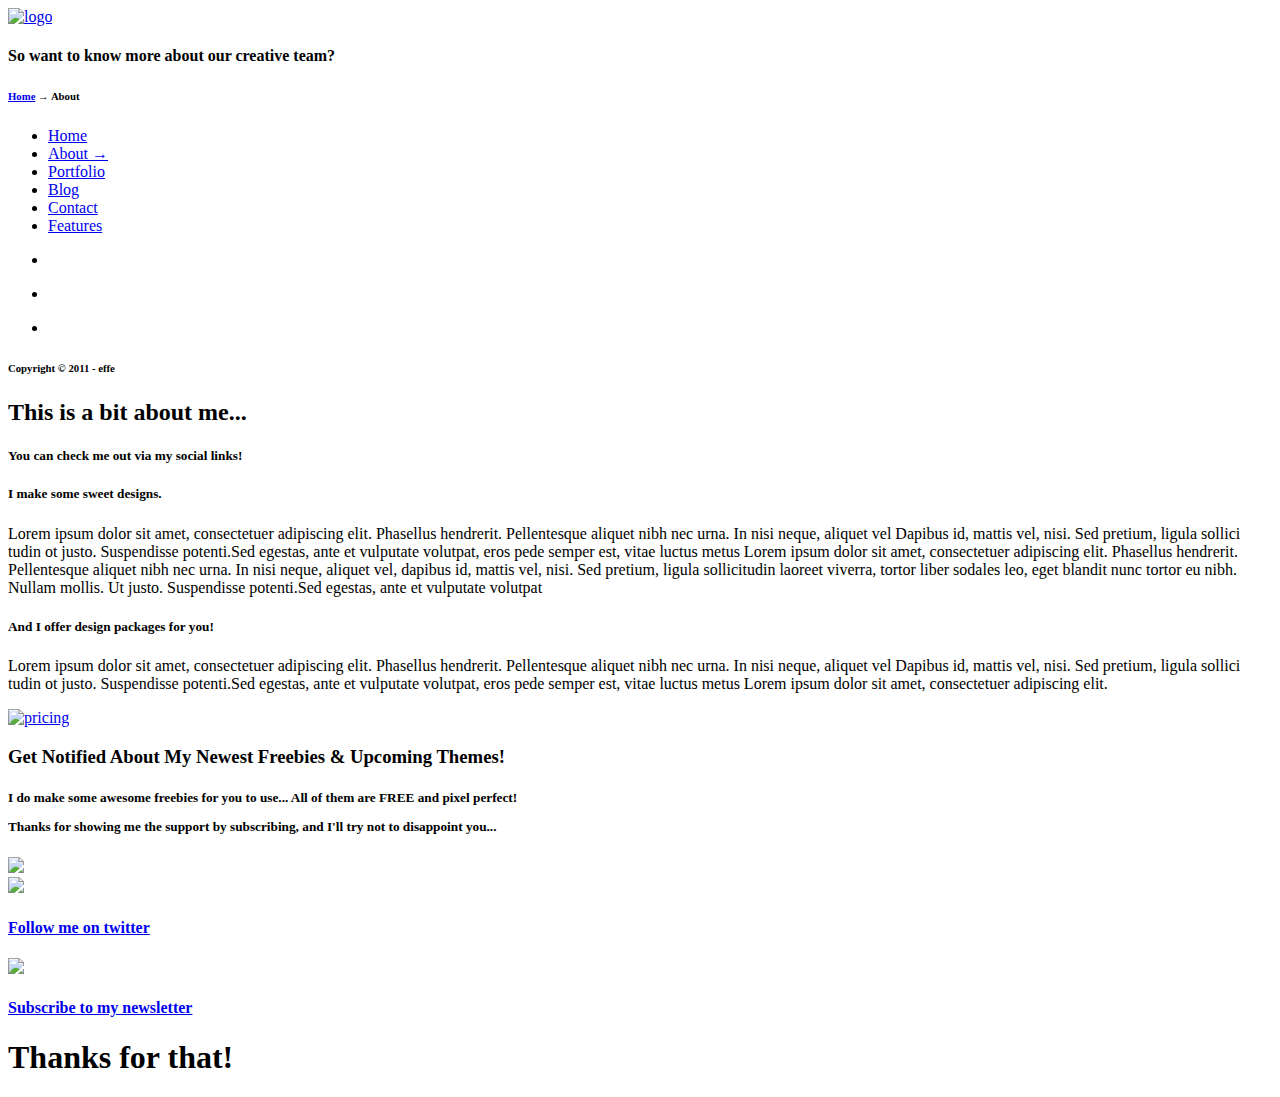
==== about.html @ 11611306 "- default support pages" ====
<!doctype html>
<html>
<head>
<meta http-equiv="Content-Type" content="text/html; charset=utf-8" />
<title>Effe - About</title>
<link rel="shortcut icon" href="favicon.ico" />
<!-- Load CSS -->
<link href="css/style.css" rel="stylesheet" type="text/css" />
<!-- Load Fonts -->
<link rel="stylesheet" href="http://fonts.googleapis.com/css?family=Droid+Serif:regular,italic,bold,bolditalic" type="text/css" />
<link rel="stylesheet" href="http://fonts.googleapis.com/css?family=Droid+Sans:regular,bold" type="text/css" />
<!-- Load jQuery library -->
<script type="text/javascript" src="scripts/jquery-1.6.2.min.js"></script>
<!-- Load custom js -->
<script type="text/javascript" src="scripts/panelslide.js"></script>
<script type="text/javascript" src="scripts/custom.js"></script>
<!-- Load topcontrol js -->
<script type="text/javascript" src="scripts/scrolltopcontrol.js"></script>
<!-- Load NIVO Slider -->
<link rel="stylesheet" href="css/nivo-slider.css" type="text/css" media="screen" />
<link rel="stylesheet" href="css/nivo-theme.css" type="text/css" media="screen" />
<script src="scripts/jquery.nivo.slider.pack.js" type="text/javascript"></script>
<script src="scripts/nivo-options.js" type="text/javascript"></script>
<!-- Load fancybox -->
<script type="text/javascript" src="scripts/jquery.fancybox-1.3.4.pack.js"></script>
<script type="text/javascript" src="scripts/jquery.easing-1.3.pack.js"></script>
<script type="text/javascript" src="scripts/jquery.mousewheel-3.0.4.pack.js"></script>
<link rel="stylesheet" href="css/jquery.fancybox-1.3.4.css" type="text/css" media="screen" />
</head>
<body>
<!--This is the START of the header-->
<div id="topcontrol" style="position: fixed; bottom: 5px; left: 960px; opacity: 1; cursor: pointer;" title="Go to Top"></div>
<div id="header-wrapper">
  <div id="header">
    <div id="logo"><a href="index.html"><img src="images/logo.png" width="100" height="80" alt="logo" /></a></div>
    <div id="header-text">
      <h4>So want to know more about our creative team?</h4>
      <h6><a href="index.html">Home</a> → About</h6>
    </div>
  </div>
</div>
<!--END of header-->
<!--This is the START of the menu-->
<div id="menu-wrapper">
  <div id="main-menu">
    <ul>
      <li><a href="index.html">Home</a></li>
      <li><a class="selected" href="about.html">About →</a></li>
      <li><a href="portfolio.html">Portfolio</a></li>
      <li><a href="blog.html">Blog</a></li>
      <li><a href="contact.html">Contact</a></li>
      <li><a href="features.html">Features</a></li>
    </ul>
  </div>
	<!--This is the START of the footer-->
	<div id="footer">
		<div id="social-box">
			<ul>
				<li>
					<div class="facebook"><a href="#"></a></div>
				</li>
				<li>
					<div class="twitter"><a href="#"></a></div>
				</li>
				<li>
					<div class="rss"><a href="#"></a></div>
				</li>
			</ul>
		</div>
		<h6>Copyright © 2011 - effe</h6>
	</div>
	<!--END of footer-->
</div>
<!--END of menu-->
<!--This is the START of the content-->
<div id="content">
  <div class="spacer"></div>
  <div class="team-text">
    <h2>This is a bit about me...</h2>
	<div class="star-divider"></div>
    <h5>You can check me out via my social links!</h5>
  </div>
  <div class="spacer"></div>
  <div class="about">
    <h5>I make some sweet designs.</h5>
    <p>Lorem ipsum dolor sit amet, consectetuer adipiscing elit. Phasellus hendrerit. Pellentesque aliquet nibh nec urna. In nisi neque, aliquet vel
      Dapibus id, mattis vel, nisi. Sed pretium, ligula sollici tudin ot justo. Suspendisse potenti.Sed egestas, ante et vulputate volutpat, eros pede semper est, vitae luctus metus
      Lorem ipsum dolor sit amet, consectetuer adipiscing elit. Phasellus hendrerit. Pellentesque aliquet nibh nec urna. In nisi neque, aliquet vel, dapibus id, mattis vel, nisi. Sed pretium, ligula sollicitudin laoreet viverra, tortor liber
      sodales leo, eget blandit nunc tortor eu nibh. Nullam mollis. Ut justo. Suspendisse potenti.Sed egestas, ante et vulputate volutpat</p>
	  <div class="spacer"></div>
    <h5>And I offer design packages for you!</h5>
    <p>Lorem ipsum dolor sit amet, consectetuer adipiscing elit. Phasellus hendrerit. Pellentesque aliquet nibh nec urna. In nisi neque, aliquet vel
      Dapibus id, mattis vel, nisi. Sed pretium, ligula sollici tudin ot justo. Suspendisse potenti.Sed egestas, ante et vulputate volutpat, eros pede semper est, vitae luctus metus
      Lorem ipsum dolor sit amet, consectetuer adipiscing elit.</p>
	  <a class="single_image" href="images/about/large/pricing-table.jpg"><img src="images/about/large/pricing-table.jpg" width="720" height="500" alt="pricing" /></a>
  </div>
  <div class="spacer"></div>
</div>
<!--END of content-->
<p class="slide"><a href="#" class="btn-slide"></a></p>
<div id="slide-panel">
	<!--This is the START of the follow section-->
	<div id="follow">
		<h3>Get Notified About My Newest Freebies & Upcoming Themes!</h3>
		<h5>
			<p>I do make some awesome freebies for you to use... All of them are FREE and pixel perfect!</p>
			<p>Thanks for showing me the support by subscribing, and I'll try not to disappoint you...</p>
		</h5>
		<img class="star-divider" src="images/subscribe_divider.png" /> <a href="http://www.twitter.com/92_five">
		<div id="follow-twitter"><img src="images/tweet_top.png" />
			<h4>Follow me on twitter</h4>
		</div>
		</a><a href="http://eepurl.com/dqtGj">
		<div id="follow-mail"><img src="images/mail_top.png" />
			<h4>Subscribe to my newsletter</h4>
		</div>
		</a>
		<h1>Thanks for that!</h1>
	</div>
	<!--END of follow section-->
</div>
</body>
</html>
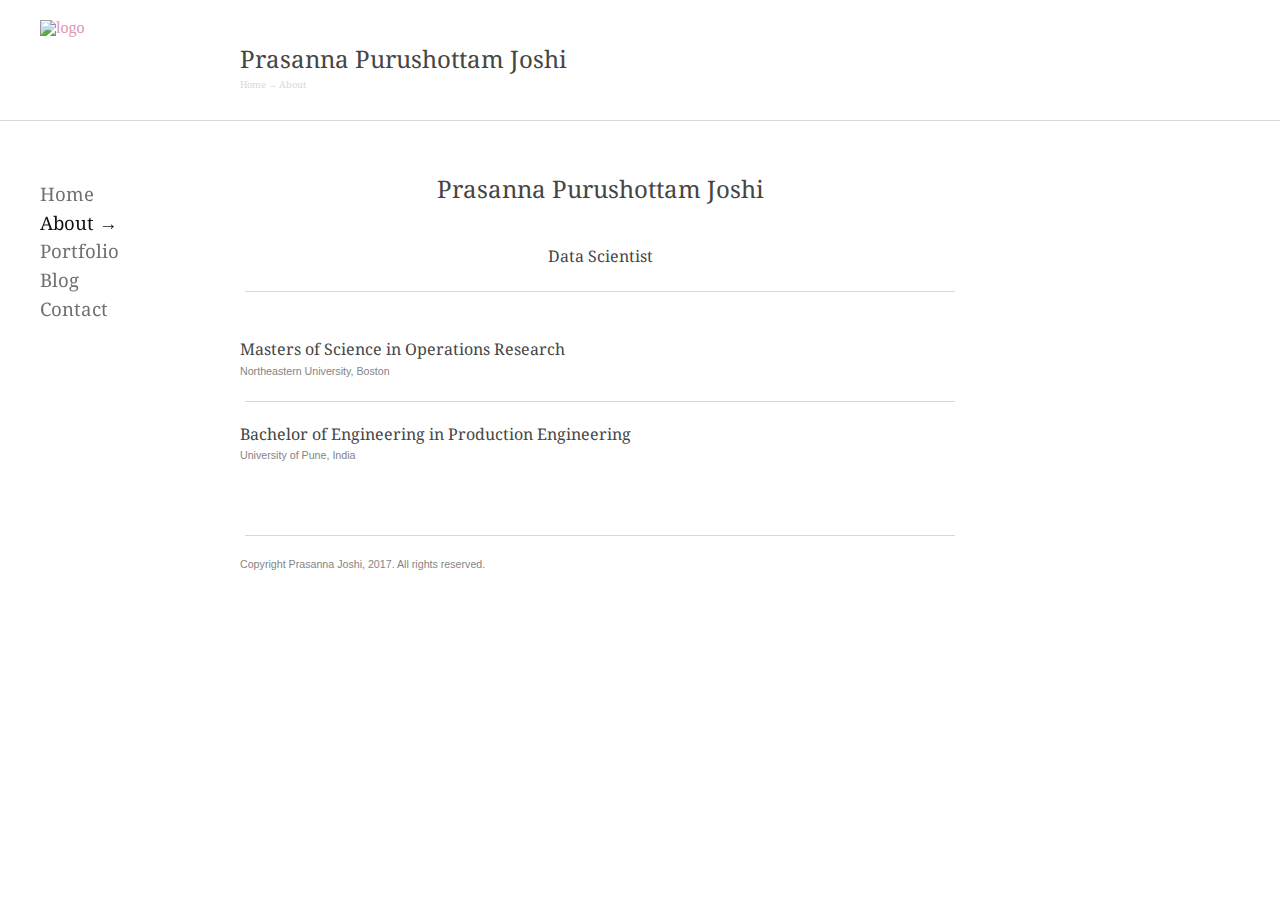
==== commit e7366709: "- Additions to homepage, about section" ====
--- a/about.html
+++ b/about.html
@@ -2,7 +2,7 @@
 <html>
 <head>
 <meta http-equiv="Content-Type" content="text/html; charset=utf-8" />
-<title>Effe - About</title>
+<title>About</title>
 <link rel="shortcut icon" href="favicon.ico" />
 <!-- Load CSS -->
 <link href="css/style.css" rel="stylesheet" type="text/css" />
@@ -32,9 +32,10 @@
 <div id="topcontrol" style="position: fixed; bottom: 5px; left: 960px; opacity: 1; cursor: pointer;" title="Go to Top"></div>
 <div id="header-wrapper">
   <div id="header">
-    <div id="logo"><a href="index.html"><img src="images/logo.png" width="100" height="80" alt="logo" /></a></div>
+    <div id="logo"> <a href="index.html"><img src="images/about/thumbs/me.png" width="140" height="150" alt="logo" align = "left" /></a> </div>
+    <!--div id="logo"><a href="index.html"><img src="images/logo.png" width="100" height="80" alt="logo" /></a></div!-->
     <div id="header-text">
-      <h4>So want to know more about our creative team?</h4>
+      <h2>Prasanna Purushottam Joshi</h2>
       <h6><a href="index.html">Home</a> → About</h6>
     </div>
   </div>
@@ -49,75 +50,42 @@
       <li><a href="portfolio.html">Portfolio</a></li>
       <li><a href="blog.html">Blog</a></li>
       <li><a href="contact.html">Contact</a></li>
-      <li><a href="features.html">Features</a></li>
     </ul>
   </div>
 	<!--This is the START of the footer-->
 	<div id="footer">
 		<div id="social-box">
 			<ul>
+				
 				<li>
-					<div class="facebook"><a href="#"></a></div>
+					<div class="twitter"><a href="https://twitter.com/prasanna2"></a></div>
 				</li>
-				<li>
-					<div class="twitter"><a href="#"></a></div>
-				</li>
-				<li>
-					<div class="rss"><a href="#"></a></div>
-				</li>
+				
 			</ul>
 		</div>
-		<h6>Copyright © 2011 - effe</h6>
 	</div>
 	<!--END of footer-->
 </div>
 <!--END of menu-->
 <!--This is the START of the content-->
 <div id="content">
-  <div class="spacer"></div>
   <div class="team-text">
-    <h2>This is a bit about me...</h2>
+    <h2>Prasanna Purushottam Joshi</h2>
 	<div class="star-divider"></div>
-    <h5>You can check me out via my social links!</h5>
+    <h5>Data Scientist</h5>
   </div>
   <div class="spacer"></div>
   <div class="about">
-    <h5>I make some sweet designs.</h5>
-    <p>Lorem ipsum dolor sit amet, consectetuer adipiscing elit. Phasellus hendrerit. Pellentesque aliquet nibh nec urna. In nisi neque, aliquet vel
-      Dapibus id, mattis vel, nisi. Sed pretium, ligula sollici tudin ot justo. Suspendisse potenti.Sed egestas, ante et vulputate volutpat, eros pede semper est, vitae luctus metus
-      Lorem ipsum dolor sit amet, consectetuer adipiscing elit. Phasellus hendrerit. Pellentesque aliquet nibh nec urna. In nisi neque, aliquet vel, dapibus id, mattis vel, nisi. Sed pretium, ligula sollicitudin laoreet viverra, tortor liber
-      sodales leo, eget blandit nunc tortor eu nibh. Nullam mollis. Ut justo. Suspendisse potenti.Sed egestas, ante et vulputate volutpat</p>
+    <h5>Masters of Science in Operations Research</h5>
+    <p>Northeastern University, Boston</p>
 	  <div class="spacer"></div>
-    <h5>And I offer design packages for you!</h5>
-    <p>Lorem ipsum dolor sit amet, consectetuer adipiscing elit. Phasellus hendrerit. Pellentesque aliquet nibh nec urna. In nisi neque, aliquet vel
-      Dapibus id, mattis vel, nisi. Sed pretium, ligula sollici tudin ot justo. Suspendisse potenti.Sed egestas, ante et vulputate volutpat, eros pede semper est, vitae luctus metus
-      Lorem ipsum dolor sit amet, consectetuer adipiscing elit.</p>
-	  <a class="single_image" href="images/about/large/pricing-table.jpg"><img src="images/about/large/pricing-table.jpg" width="720" height="500" alt="pricing" /></a>
-  </div>
-  <div class="spacer"></div>
+    <h5>Bachelor of Engineering in Production Engineering</h5>
+    <p>University of Pune, India</p>
+	  
+<!--END of content-->
+    
 </div>
-<!--END of content-->
-<p class="slide"><a href="#" class="btn-slide"></a></p>
-<div id="slide-panel">
-	<!--This is the START of the follow section-->
-	<div id="follow">
-		<h3>Get Notified About My Newest Freebies & Upcoming Themes!</h3>
-		<h5>
-			<p>I do make some awesome freebies for you to use... All of them are FREE and pixel perfect!</p>
-			<p>Thanks for showing me the support by subscribing, and I'll try not to disappoint you...</p>
-		</h5>
-		<img class="star-divider" src="images/subscribe_divider.png" /> <a href="http://www.twitter.com/92_five">
-		<div id="follow-twitter"><img src="images/tweet_top.png" />
-			<h4>Follow me on twitter</h4>
-		</div>
-		</a><a href="http://eepurl.com/dqtGj">
-		<div id="follow-mail"><img src="images/mail_top.png" />
-			<h4>Subscribe to my newsletter</h4>
-		</div>
-		</a>
-		<h1>Thanks for that!</h1>
-	</div>
-	<!--END of follow section-->
-</div>
+<div class="spacer"></div>
+<p class = "text-muted"> Copyright Prasanna Joshi, 2017. All rights reserved.</p>   
 </body>
 </html>--- a/css/style.css
+++ b/css/style.css
@@ -0,0 +1,1175 @@
+/******************************************************************
+*******************************************************************
+
+Template Name: Effe
+Theme URI: http://www.92five.net
+Description: Personal Blog
+Author: 92five
+Author URI: http://www.92five.net
+Version: 1.0
+							
+Designed & Handcrafted by 92five for 92five.net
+									
+*******************************************************************
+******************************************************************/
+									
+									
+/******************************************************************
+This is the CSS Reset
+******************************************************************/
+html, body, div, span, applet, object, iframe, h1, h2, h3, h4, h5, h6, p, blockquote, pre, a, abbr, acronym, address, big, cite, code, del, dfn, em, img, ins, kbd, q, s, samp, small, strike, strong, sub, sup, tt, var, b, u, i, center, dl, dt, dd, ol, ul, li, fieldset, form, label, legend, table, caption, tbody, tfoot, thead, tr, th, td, article, aside, canvas, details, embed, figure, figcaption, footer, header, hgroup, menu, nav, output, ruby, section, summary, time, mark, audio, video {
+	margin: 0;
+	padding: 0;
+	border: 0;
+	font-size: 100%;
+	font: inherit;
+	vertical-align: baseline;
+}
+/* HTML5 display-role reset for older browsers */
+article, aside, details, figcaption, figure, footer, header, hgroup, menu, nav, section {
+	display: block;
+}
+body {
+	line-height: 1;
+}
+ol, ul {
+	list-style: none;
+}
+blockquote, q {
+	quotes: none;
+}
+blockquote:before, blockquote:after, q:before, q:after {
+	content: '';
+	content: none;
+}
+table {
+	border-collapse: collapse;
+	border-spacing: 0;
+}
+/******************************************************************
+TEXT SELECTION STYLES
+******************************************************************/
+/* Safari, Chrome, iPhones, iPads */
+::selection {
+ background:#E095B4;
+ color:#fff;
+}
+::-moz-selection {
+ background:#E095B4;
+ color:#fff;
+}
+::-webkit-selection {
+ background:#E095B4;
+ color:#fff;
+}
+a {
+	color: #E095B4;
+	outline: none;
+}
+/******************************************************************
+General CSS
+******************************************************************/
+									
+#content {
+	width: 720px;
+	padding-top: 170px;
+	margin-left: 240px;
+	z-index: 1;
+}
+p {
+	font-family: Verdana, Arial, sans-serif;
+	line-height: 1.6em;
+	color: #848484;
+	font-size: 8pt;
+}
+h1 {
+	font-family: 'Droid Serif', Verdana, Arial, sans-serif;
+	line-height: 1.6em;
+	color: #454544;
+	text-decoration: none;
+	font-size: 22pt;
+}
+h2 {
+	font-family: 'Droid Serif', Verdana, Arial, sans-serif;
+	line-height: 1.6em;
+	color: #454544;
+	text-decoration: none;
+	font-size: 18pt;
+}
+h3 {
+	font-family: 'Droid Serif', Verdana, Arial, sans-serif;
+	line-height: 1.6em;
+	color: #454544;
+	text-decoration: none;
+	font-size: 16pt;
+}
+h4 {
+	font-family: 'Droid Serif', Verdana, Arial, sans-serif;
+	line-height: 1.6em;
+	color: #454544;
+	text-decoration: none;
+	font-size: 14pt;
+}
+h5 {
+	font-family: 'Droid Serif', Verdana, Arial, sans-serif;
+	line-height: 1.6em;
+	color: #454544;
+	text-decoration: none;
+	font-size: 12pt;
+}
+h6 {
+	font-family: 'Droid Serif', Verdana, Arial, sans-serif;
+	line-height: 1.6em;
+	color: #454544;
+	text-decoration: none;
+	font-size: 10pt;
+}
+/***************************************************
+COLUMNS and FEATURES
+***************************************************/
+
+.one, .one-half, .two-third, .one-third, .one-fourth {
+	float: left;
+}
+.one-half, .two-third, .one-third, .one-fourth {
+	margin-right: 25px;
+}
+.one {
+	width: 720px;
+}
+.one-half {
+	width: 340px;
+}
+.two-third {
+	width: 460px;
+}
+.one-third {
+	width: 220px;
+}
+.one-fourth {
+	width: 160px;
+}
+.one-half-last {
+	width: 350px;
+	float: right;
+}
+.two-third-last {
+	width: 460px;
+	float: right;
+}
+.one-third-last {
+	width: 220px;
+	float: right;
+}
+.one-fourth-last {
+	width: 160px;
+	float: right;
+}
+.clear {
+	clear: both;
+}
+.dropcap {
+	font-family: Verdana, Arial, sans-serif;
+	font-size: 36px;
+	color: #333;
+	width:32px;
+	height:30px;
+	float:left;
+	padding:5px 5px 5px 5px;
+	text-align:center;
+	margin:5px 5px 5px 5px;
+}
+blockquote {
+	font-style:italic;
+	font-size:20px;
+	margin-right:20px;
+	padding-left:20px;
+	margin-left:20px;
+	margin-top: 60px;
+	margin-bottom: 60px;
+	font-family: 'Droid Serif', Verdana, Arial, sans-serif;
+	color:#333;
+	text-align: center;
+	background-image: url(../images/blockquote.png);
+	background-repeat: no-repeat;
+	background-position: left top;
+}
+.styled-list-check li {
+	font-family: Verdana, Arial, sans-serif;
+	line-height: 1.6em;
+	color: #666;
+	text-decoration: none;
+	font-size: 14px;
+	background-image: url(../images/check.png);
+	background-position: left center;
+	background-repeat: no-repeat;
+	padding-left: 16px;
+}
+.styled-list-check {
+	padding-bottom: 60px;
+}
+.styled-list-dot li {
+	font-family: 'Droid Sans', Verdana, Arial, sans-serif;
+	line-height: 1.6em;
+	text-decoration: none;
+	font-size: 14px;
+	color: #666;
+	background-image: url(../images/dot.png);
+	background-position: left center;
+	background-repeat: no-repeat;
+	padding-left: 20px;
+	padding-top: 2px;
+}
+.styled-list-dot {
+	padding-bottom: 60px;
+}
+.styled-list-star li {
+	font-family: 'Droid Sans', Verdana, Arial, sans-serif;
+	line-height: 1.6em;
+	text-decoration: none;
+	font-size: 14px;
+	color: #666;
+	background-image: url(../images/star.png);
+	background-position: left center;
+	background-repeat: no-repeat;
+	padding-left: 20px;
+	padding-top: 2px;
+}
+.styled-list-star {
+	padding-bottom: 60px;
+}
+.readmore {
+	font-family: 'Droid Sans', Verdana, Arial, sans-serif;
+	font-size: 11px;
+	text-decoration: none;
+	color: #E095B4;
+	float: right;
+	margin-right: 0px;
+	margin-top: 0px;
+}
+a:hover {
+	color: #E35A88;
+}
+.spacer {
+	height: 1px;
+	clear: both;
+	border-bottom: 1px;
+	border-style: solid;
+	border-color: #d6d6d6;
+	margin: 20px 5px 20px 5px;
+}
+.blank-spacer {
+	width: 720px;
+	height: 1px;
+	clear: both;
+	margin: 10px 5px 10px 5px;
+	padding: 10px 5px 10px 5px;
+}
+.star-divider {
+	background-image:url(../images/star_divider.png);
+	text-align: center;
+	display: block;
+	clear: both;
+	height: 16px;
+	width: 430px;
+	margin-top: 10px;
+	margin-right: auto;
+	margin-bottom: 10px;
+	margin-left: auto;
+	background-repeat: no-repeat;
+}
+#error {
+	display: block;
+	text-align: center;
+	margin-left: auto;
+	margin-right: auto;
+	margin-top: 300px;
+}
+#sucess {
+	display: block;
+	text-align: center;
+	margin-left: auto;
+	margin-right: auto;
+	margin-top: 300px;
+}
+/******************************************************************
+Header & Menu CSS
+******************************************************************/
+
+#header-wrapper {
+	position: fixed;
+	background-color: #FFF;
+	width: 100%;
+	height: 120px;
+	top: 0px;
+	border-bottom: 1px;
+	border-bottom-style: solid;
+	border-bottom-color: #d8d8d8;
+	z-index: 5000;
+}
+#header {
+	width: 960px;
+}
+#logo {
+	float: left;
+	width: 100px;
+	padding: 20px 0 10px 40px;
+}
+#header-text {
+	width: 480px;
+	padding-top: 40px;
+	margin-left: 240px;
+	display: block;
+	height: 20px;
+}
+#header-text h6 {
+	font-size: 7pt;
+	color: #d8d8d8;
+}
+#header-text a {
+	font-family: 'Droid Serif', Verdana, Arial, sans-serif;
+	color: #d8d8d8;
+	text-decoration: none;
+	font-size: 7pt;
+}
+#social-box {
+	width: 96px;
+	height: 22px;
+	position: fixed;
+	bottom: 40px;
+	left: 30px;
+}
+#social-box li {
+	float: left;
+	padding-left: 6px;
+	display: inline;
+}
+#menu-wrapper {
+	height: 100%;
+	padding-top: 120px;
+	float: left;
+	width: 140px;
+}
+#main-menu {
+	position: fixed;
+	padding-top: 60px;
+	padding-left: 40px;
+	font-family: 'Droid Serif', Verdana, Arial, sans-serif;
+}
+#main-menu a {
+	color: #707070;
+	text-decoration: none;
+	font-size: 14pt;
+}
+#main-menu a:hover {
+	color: #121212;
+}
+#main-menu li {
+	padding: 5px 0 5px 0;
+}
+#main-menu .selected {
+	color: #121212;
+}
+#footer h6 {
+	font-size: 10px;
+	position: fixed;
+	bottom: 10px;
+	left: 20px;
+}
+.facebook a {
+	background-image: url(../images/facebook.png);
+	background-position: 0 0px;
+	display: block;
+	height: 22px;
+	padding-left: 24px;
+	background-repeat: no-repeat
+}
+.facebook a:hover {
+	background-position: 0 -26px;
+	color: #444444;
+}
+.twitter a {
+	background-image: url(../images/twitter.png);
+	background-position: 0 0px;
+	display: block;
+	height: 22px;
+	padding-left: 24px;
+	background-repeat: no-repeat
+}
+.twitter a:hover {
+	background-position: 0 -26px;
+	color: #444444;
+}
+.rss a {
+	background-image: url(../images/rss.png);
+	background-position: 0 0px;
+	display: block;
+	height: 22px;
+	padding-left: 24px;
+	background-repeat: no-repeat
+}
+.rss a:hover {
+	background-position: 0 -26px;
+	color: #444444;
+}
+#slide-panel {
+	position: fixed;
+	top: 120px;
+	left: 240px;
+	height: 420px;
+	width: 720px;
+	display: none;
+	border-width: 1px;
+	border-style: solid;
+	border-color: #e2e2e2;
+	background-color: #FFF;
+	margin: auto;
+	text-align: center;
+	margin-bottom: 5px;
+	z-index: 6000;
+}
+.slide {
+	background-image: url(../images/slide_button.png);
+	background-repeat: no-repeat;
+	position: fixed;
+	top: 33px;
+	left: 800px;
+	z-index: 5000;
+}
+.btn-slide {
+	text-align: center;
+	width: 120px;
+	height: 60px;
+	display: block;
+	color: #fff;
+	text-decoration: none;
+	font-family: Arial, Helvetica, sans-serif;
+	font-weight: bold;
+	font-size: 1em;
+	margin-right: auto;
+	margin-left: auto;
+	line-height: 22px;
+	z-index: 5000;
+}
+/******************************************************************
+Some Nivo Customization CSS
+For easy editing (the main Nivo CSS is in nivo-theme.css)
+******************************************************************/
+
+.theme-effe .nivo-caption {
+	font-family: Verdana, Arial, sans-serif;
+	font-size: 14px;
+}
+.theme-effe .nivo-caption h1 {
+	padding: 50px 10px 5px 10px;
+}
+.theme-effe .nivo-caption p {
+	padding: 5px 20px 20px 20px;
+	text-align: justify;
+}
+.theme-effe .nivo-caption .readmore {
+	position: absolute;
+	font-family: Verdana, Arial, sans-serif;
+	font-size: 16px;
+	color: #999;
+	text-decoration: none;
+	bottom: 20px;
+	left: 160px;
+}
+/******************************************************************
+IMG Hovers
+******************************************************************/
+
+.recent-summary img:hover {
+	-moz-box-shadow: 0px 0px 5px #999;
+	-webkit-box-shadow: 0px 0px 5px #999;
+	box-shadow: 0px 0px 5px #999;
+}
+.recent-gallery img:hover {
+	-moz-box-shadow: 0px 0px 5px #999;
+	-webkit-box-shadow: 0px 0px 5px #999;
+	box-shadow: 0px 0px 5px #999;
+}
+.about-item img:hover {
+	-moz-box-shadow: 0px 0px 5px #999;
+	-webkit-box-shadow: 0px 0px 5px #999;
+	box-shadow: 0px 0px 5px #999;
+}
+.blog-item img:hover {
+	-moz-box-shadow: 0px 0px 5px #999;
+	-webkit-box-shadow: 0px 0px 5px #999;
+	box-shadow: 0px 0px 5px #999;
+}
+.blog-item-single img:hover {
+	-moz-box-shadow: 0px 0px 5px #999;
+	-webkit-box-shadow: 0px 0px 5px #999;
+	box-shadow: 0px 0px 5px #999;
+}
+/******************************************************************
+Home Page CSS
+******************************************************************/
+
+#recent-posts-container {
+	width: 720px;
+	height: 200px;
+	margin-top: 60px;
+}
+#recent-projects-container {
+	width: 720px;
+	height: 200px;
+	margin-top: 60px;
+}
+.section-description {
+	float: left;
+	width: 110px;
+	height: 160px;
+	padding-right: 20px;
+	border-right: 1px;
+	border-style: solid;
+	border-color: #d8d8d8;
+}
+.recent-summary {
+	width: 600px;
+	display: inline;
+}
+.recent-item {
+	padding-left: 40px;
+	float: left;
+	width: 260px;
+}
+.recent-item-last {
+	float: right;
+	width: 250px;
+}
+.recent-summary p {
+	width: 250px;
+	text-align: left;
+	padding: 0px 0px 50px 0px;
+}
+.recent-summary h6 {
+	width: 250px;
+	font-weight: bold;
+	text-align: left;
+	padding: 5px 0px 0px 0px;
+}
+.item {
+	width:125px;
+	height:125px;
+	border:4px solid #222;
+	margin:5px 0px 5px 0px;
+	/* required to hide the image after resized */
+	overflow:hidden;
+	/* for child absolute position */
+	position:relative;
+	/* display div in line */
+	float:left;
+}
+#recent-text {
+	text-align: center;
+}
+#recent-text h5 {
+	padding-bottom: 0px;
+}
+.recent-gallery {
+	text-align: center;
+	margin-left: auto;
+	margin-right: auto;
+	width: 720px;
+	margin-top: 40px;
+}
+#follow h1 {
+	text-align: center;
+	font-size: 22px;
+	padding-top: 100px;
+	clear: both;
+}
+#follow h3 {
+	text-align: center;
+	padding: 16px;
+}
+#follow p {
+	text-align: center;
+}
+#follow-twitter {
+	text-align: center;
+	width: 150px;
+	height: 80px;
+	display: block;
+	padding-top: 20px;
+	float: left;
+	padding-left: 170px;
+}
+#follow-mail {
+	text-align: center;
+	width: 150px;
+	height: 80px;
+	display: block;
+	padding-top: 20px;
+	float: right;
+	padding-right: 170px;
+}
+/******************************************************************
+About us CSS
+******************************************************************/
+
+.about {
+	padding-top: 25px;
+	width: 720px;
+	padding-bottom: 50px;
+}
+.about p {
+	text-align: justify;
+}
+.team-text {
+	text-align: center;
+}
+/******************************************************************
+Portfolio CSS
+******************************************************************/
+
+#filter {
+	display: block;
+	height: 20px;
+	margin-left: 20px;
+	position: relative;
+	text-align: center;
+	width: 700px;
+}
+#filter:before, #filter:after {
+	height: 43px;
+	position: absolute;
+	top: 0;
+	width: 78px;
+	content: '';
+}
+#filter:before {
+	background-position: 0 -47px;
+	left: -78px;
+}
+#filter:after {
+	background-position: 0 0;
+	right: -78px;
+}
+#filter a {
+	font-family: 'Droid Serif', Verdana, Arial, sans-serif;
+	font-size: 16px;
+	color: #666;
+	display: inline-block;
+	text-decoration: none;
+	height: 39px;
+	line-height: 37px;
+	padding: 0 15px;
+}
+#filter a:hover {
+	text-decoration:none;
+}
+#filter a.active {
+	color: #121212;
+}
+#stage {
+	width: 720px;
+}
+#container {
+	display:block;
+	overflow:hidden;
+	width: 720px;
+	margin:0 auto;
+}
+#container li {
+	float: left;
+	height: 180px;
+	list-style: none outside none;
+	margin: 20px;
+	position: relative;
+	width: 200px;
+}
+#container li p {
+	margin-left: 0px;
+}
+#container li h6 {
+	padding-top: 5px;
+	font-weight: bold;
+	margin-left: 0px;
+}
+#container li a:hover {
+	color: #121212;
+}
+#container ul {
+	overflow:hidden;
+}
+#container ul.hidden {
+	display:none;
+}
+/******************************************************************
+This CSS is for the project page
+******************************************************************/
+#project-title {
+	display: block;
+	font-family: Verdana, Arial, sans-serif;
+	line-height: 1.6em;
+	color: #666;
+	text-decoration: none;
+	font-size: 18pt;
+	float: right;
+	padding-top: 10px;
+}
+.project {
+	padding-top: 50px;
+	width: 720px;
+}
+#description {
+	padding-bottom: 20px;
+	float: left;
+	width: 480px;
+}
+#work {
+	margin-top: 15px;
+	border-left: 1px;
+	border-style: solid;
+	border-color: #c9c9c9;
+	float: right;
+	padding-left: 40px;
+}
+#work h5 {
+	font-family: 'Droid Serif', Verdana, Arial, sans-serif;
+}
+#work li {
+	font-family: 'Droid Sans', Verdana, Arial, sans-serif;
+	line-height: 1.6em;
+	text-decoration: none;
+	font-size: 9pt;
+	color: #666;
+	background-image: url(../images/check.png);
+	background-position: left center;
+	background-repeat: no-repeat;
+	padding-left: 20px;
+	padding-top: 2px;
+}
+.project-summary {
+	clear: both;
+	width: 720px;
+	padding-right: 10px;
+	padding-top: 60px;
+	text-align: left;
+}
+.project-summary h5 {
+	font-family: 'Droid Serif', Verdana, Arial, sans-serif;
+}
+/******************************************************************
+Blog CSS
+******************************************************************/
+
+#blog {
+	display: block;
+	width: 720px;
+	margin-top: 10px;
+	margin-left: auto;
+	margin-right: auto;
+	margin-bottom: 100px;
+}
+.blog-item-info {
+	padding: 10px 0 15px 0;
+	height: 15px;
+	width: 400px;
+	float: right;
+}
+.blog-item {
+	clear: both;
+	width: 720px;
+	height: 270px;
+}
+.blog-item-content {
+	width: 400px;
+	margin-top: 0px;
+	margin-left: 15px;
+	margin-bottom: 50px;
+	float: right;
+}
+.blog-item img {
+	margin-bottom: 50px;
+	float: left;
+}
+.blog-item-content h5 {
+	font-weight: bold;
+}
+.blog-item-content p {
+	padding: 0px 5px 5px 0px;
+	text-align: justify;
+}
+#blog .readmore {
+	float: left;
+	padding-top: 20px;
+}
+.user {
+	background-image: url(../images/user.png);
+	background-position: 0 1px;
+	padding-bottom: 1px;
+	margin-right: 15px;
+	display: inline;
+	text-decoration: none;
+	font-size: 12px;
+	height: 15px;
+	color: #d6d6d6;
+	padding-left: 20px;
+	background-repeat: no-repeat
+}
+.user:hover {
+	background-position: 0 -17px;
+	color: #444444;
+}
+.comments {
+	background-image: url(../images/comments.png);
+	background-position: 0 1px;
+	padding-bottom: 1px;
+	margin-right: 15px;
+	display: inline;
+	text-decoration: none;
+	font-size: 12px;
+	height: 15px;
+	color: #d6d6d6;
+	padding-left: 20px;
+	background-repeat: no-repeat
+}
+.comments:hover {
+	background-position: 0 -17px;
+	color: #444444;
+}
+.tags {
+	background-image: url(../images/tags.png);
+	background-position: 0 1px;
+	padding-bottom: 1px;
+	margin-right: 15px;
+	display: inline;
+	text-decoration: none;
+	font-size: 12px;
+	height: 15px;
+	color: #d6d6d6;
+	padding-left: 20px;
+	background-repeat: no-repeat
+}
+.tags:hover {
+	background-position: 0 -17px;
+	color: #444444;
+}
+#pagination {
+	display: inline-block;
+	height: 8px;
+	text-align: center;
+	width: 720px;
+	font-size: 10pt;
+}
+#pagination a {
+	color: #707070;
+	text-decoration: none;
+}
+#pagination .active {
+	color: #444444;
+	text-decoration: underline;
+}
+.blog-item-single-info {
+	padding: 5px 0 20px 0;
+	height: 15px;
+	width: 720px;
+}
+.blog-item-single {
+	clear: both;
+	width: 720px;
+	height: 270px;
+}
+.blog-item-single-content {
+	width: 720px;
+	margin-top: 10px;
+	margin-bottom: 50px;
+}
+.blog-item-single img {
+	margin-bottom: 10px;
+}
+.blog-item-single-content h5 {
+	font-weight: bold;
+}
+.blog-item-single-content p {
+	text-align: left;
+	padding-bottom: 20px;
+}
+.social-blog-buttons {
+	display: inline;
+	float: left;
+	height: 20px;
+}
+.comments-block {
+	width: 720px;
+}
+.comments-title {
+	padding-top: 40px;
+}
+.comments-block a {
+	width: 720px;
+}
+.avatar {
+	padding-top: 6px;
+	float: left;
+	width: 40px;
+}
+.post-author {
+	font-family: 'Droid Serif', Verdana, Arial, sans-serif;
+	line-height: 1.6em;
+	color: #454544;
+	text-decoration: none;
+	font-size: 14pt;
+	cursor: pointer;
+}
+.comment-info {
+	width: 400px;
+	display: block;
+	padding-left: 60px;
+}
+.comment-body {
+	padding-top: 15px;
+}
+.reply {
+	font-family: 'Droid Serif', Verdana, Arial, sans-serif;
+	line-height: 1.6em;
+	color: #454544;
+	text-decoration: none;
+	font-size: 10pt;
+}
+.required-comment {
+	padding-bottom: 20px;
+}
+.short-label {
+	width: 40px;
+}
+.input-block {
+	width: 180px;
+	padding-right: 65px;
+	height: 50px;
+	display: inline-block;
+}
+.input-block-long {
+	width: 140px;
+	display: inline-block;
+}
+.short-field {
+	width: 170px;
+}
+.long-field {
+	width: 200px;
+}
+#comment {
+	width: 700px;
+}
+#comment-button {
+	height: 30px;
+	padding: 5px;
+}
+/***************************************************
+Contact CSS
+***************************************************/
+
+#contact {
+	display: inline;
+	position: relative;
+	width: 450px;
+	float: left;
+	margin: 0px;
+	margin-top: 20px;
+	margin-bottom: 40px;
+	padding: 20px 70px 20px 0px;
+	;
+	border-right: 1px;
+	border-style: solid;
+	border-color: #d6d6d6;
+}
+#contactform {
+	padding-top: 10px;
+}
+#contact p {
+	padding-top: 5px;
+}
+#contactform h6 {
+	font-size: 12px;
+	color: #848484;
+	float: left;
+}
+#contactform .boxes {
+	float: left;
+	display: block;
+	margin-bottom: 20px;
+	margin-top: 20px;
+}
+#contactform .box {
+	width: 390px;
+	margin-bottom: 18px;
+	margin-top: 2px;
+	margin-left: 60px;
+}
+#contactform .msgbox {
+	margin-bottom: 18px;
+	margin-top: 2px;
+	margin-left: 60px;
+	width: 400px;
+}
+#contactform .message {
+	text-align: left;
+	margin-top: 2px;
+	height: 135px;
+	width: 400px;
+	padding: 5px;
+}
+#contactform #sender_name {
+	width: 320px;
+}
+#contactform #sender_email {
+	width: 320px;
+}
+#contactform #sender_url {
+	width: 320px;
+}
+#contactform .submitbtn {
+	width: 120px;
+	padding-top: 15px;
+	margin-left: 60px;
+}
+.contactinformation .overline {
+	margin-bottom: 15px;
+}
+#contactinfo {
+	padding-right: 10px;
+	padding-top: 80px;
+	float: right;
+}
+/******************************************************************
+This is the buttons and inputs CSS
+******************************************************************/
+
+.button {
+	font-family: 'Droid Serif', Verdana, Arial, sans-serif;
+	font-size:12px;
+	text-align:center;
+	text-decoration:none;
+	padding-top: 5px;
+	height: 34px;
+	padding-right: 10px;
+	padding-bottom: 7px;
+	padding-left: 10px;
+}
+.btncolor, .btncolor:focus, .btncolor:hover {
+	background:#FFF;
+	color:#999;
+}
+.required {
+	color: #444444;
+}
+input, textarea {
+	background: #fff;
+	border: 1px solid #c9c9c9;
+}
+input, textarea {
+	padding: 5px;
+}
+input {
+	height: 20px;
+}
+input:focus, textarea:focus, button:hover {
+	background: #fff;
+	border: 1px solid #444444;
+	-webkit-box-shadow: 0 0 2px #444444;
+	-moz-box-shadow: 0 0 2px #444444;
+	box-shadow: 0 0 2px #444444;
+}
+input:focus, textarea:focus {
+	color: #c9c9c9;
+}
+/******************************************************************
+This is the CSS for the social links
+******************************************************************/
+
+#social {
+	display: inline;
+	float: right;
+}
+.dribbble a {
+	background-image: url(../images/dribbble.png);
+	background-position: 0 1px;
+	padding-bottom: 1px;
+	margin-bottom: 8px;
+	text-decoration: none;
+	font-size: 12px;
+	display: block;
+	height: 15px;
+	color: #727272;
+	padding-left: 20px;
+	background-repeat: no-repeat
+}
+.dribbble a:hover {
+	background-position: 0 -17px;
+	color: #444444;
+}
+.forrst a {
+	background-image: url(../images/forrst.png);
+	background-position: 0 1px;
+	padding-bottom: 1px;
+	margin-bottom: 8px;
+	text-decoration: none;
+	font-size: 12px;
+	display: block;
+	height: 15px;
+	color: #727272;
+	padding-left: 20px;
+	background-repeat: no-repeat
+}
+.forrst a:hover {
+	background-position: 0 -17px;
+	color: #444444;
+}
+.google a {
+	background-image: url(../images/google.png);
+	background-position: 0 1px;
+	padding-bottom: 1px;
+	margin-bottom: 8px;
+	text-decoration: none;
+	font-size: 12px;
+	display: block;
+	height: 15px;
+	color: #727272;
+	padding-left: 20px;
+	background-repeat: no-repeat
+}
+.google a:hover {
+	background-position: 0 -17px;
+	color: #444444;
+}
+.twitter_small a {
+	background-image: url(../images/twitter_small.png);
+	background-position: 0 1px;
+	padding-bottom: 1px;
+	margin-bottom: 8px;
+	text-decoration: none;
+	font-size: 12px;
+	display: block;
+	height: 15px;
+	color: #727272;
+	padding-left: 20px;
+	background-repeat: no-repeat
+}
+.twitter_small a:hover {
+	background-position: 0 -17px;
+	color: #444444;
+}
+.facebook_small a {
+	background-image: url(../images/facebook_small.png);
+	background-position: 0 1px;
+	padding-bottom: 1px;
+	margin-bottom: 8px;
+	text-decoration: none;
+	font-size: 12px;
+	display: block;
+	height: 15px;
+	color: #727272;
+	padding-left: 20px;
+	background-repeat: no-repeat
+}
+.facebook_small a:hover {
+	background-position: 0 -17px;
+	color: #444444;
+}
--- a/css/nivo-theme.css
+++ b/css/nivo-theme.css
@@ -0,0 +1,67 @@
+/*
+Skin Name: EFFE Nivo Slider Skin
+Skin URI: http://92five.net
+Skin Type: flexible
+Description: effe Nivo Slider Skin
+Version: 1.0
+Author: 92five
+Author URI: http://92five.net
+*/
+
+.theme-effe .nivoSlider {
+	width: 720px;
+	height: 320px;
+	position:relative;
+	margin-left: auto;
+	margin-right: auto;
+	margin-top: 20px;
+	background:#fff url(../images/loading.gif) no-repeat 50% 50%;
+}
+.theme-effe .nivo-caption {
+	height: 0px;
+}
+.theme-effe .nivoSlider img {
+	position:absolute;
+	top:0px;
+	left:0px;
+	display:none;
+}
+.theme-effe .nivoSlider a {
+	border:0;
+	display:block;
+}
+
+.theme-effe .nivo-controlNav {
+	position: absolute;
+	left: 310px;
+	bottom: 5px;
+}
+.theme-effe .nivo-controlNav a {
+	display:block;
+	width:22px;
+	height:22px;
+	background:url(../images/bullets.png) no-repeat;
+	text-indent:-9999px;
+	border:0;
+	margin-right:3px;
+	float:left;
+}
+.theme-effe .nivo-controlNav a.active {
+	background-position:0 -22px;
+}
+
+.theme-effe .nivo-directionNav a {
+	display:block;
+	width:30px;
+	height:30px;
+	background:url(../images/arrows.png) no-repeat;
+	text-indent:-9999px;
+	border:0;
+}
+.theme-effe a.nivo-nextNav {
+	background-position:-30px 0;
+	right:15px;
+}
+.theme-effe a.nivo-prevNav {
+	left:15px;
+}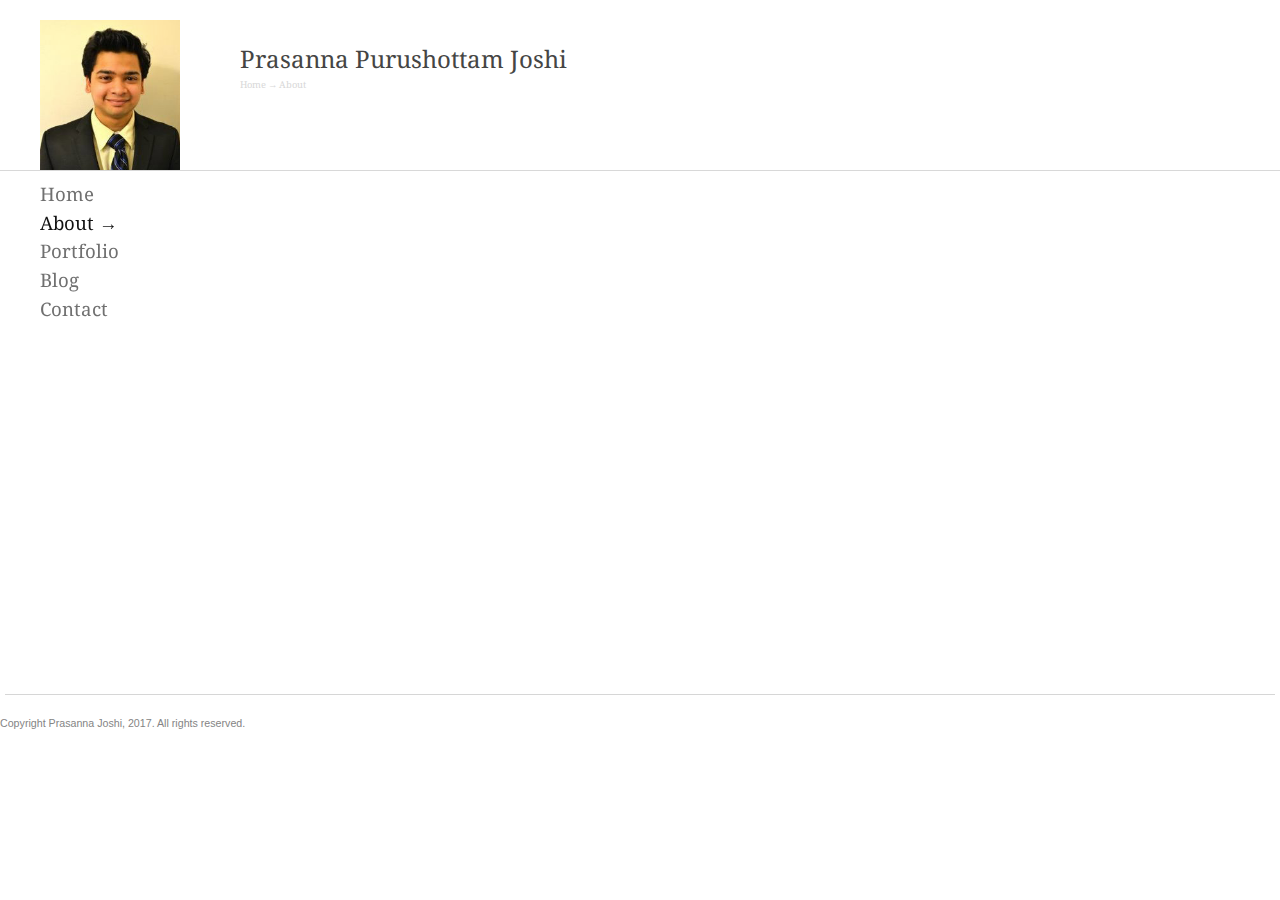
==== commit e6e361ef: "- added events timeline" ====
--- a/about.html
+++ b/about.html
@@ -69,19 +69,8 @@
 <!--END of menu-->
 <!--This is the START of the content-->
 <div id="content">
-  <div class="team-text">
-    <h2>Prasanna Purushottam Joshi</h2>
-	<div class="star-divider"></div>
-    <h5>Data Scientist</h5>
-  </div>
-  <div class="spacer"></div>
-  <div class="about">
-    <h5>Masters of Science in Operations Research</h5>
-    <p>Northeastern University, Boston</p>
-	  <div class="spacer"></div>
-    <h5>Bachelor of Engineering in Production Engineering</h5>
-    <p>University of Pune, India</p>
-	  
+  
+	  <iframe src='https://cdn.knightlab.com/libs/timeline3/latest/embed/index.html?source=1lkJh-npDMudFwIz0aP-2mmjw3NhazK5lWZR4y2jKDNo&font=Default&lang=en&initial_zoom=0&height=450' width='80%' height='500' webkitallowfullscreen mozallowfullscreen allowfullscreen frameborder='0'></iframe>
 <!--END of content-->
     
 </div>
--- a/css/style.css
+++ b/css/style.css
@@ -71,7 +71,7 @@
 ******************************************************************/
 									
 #content {
-	width: 720px;
+	width: 1000px;
 	padding-top: 170px;
 	margin-left: 240px;
 	z-index: 1;
@@ -300,7 +300,7 @@
 	position: fixed;
 	background-color: #FFF;
 	width: 100%;
-	height: 120px;
+	height: 170px;
 	top: 0px;
 	border-bottom: 1px;
 	border-bottom-style: solid;
